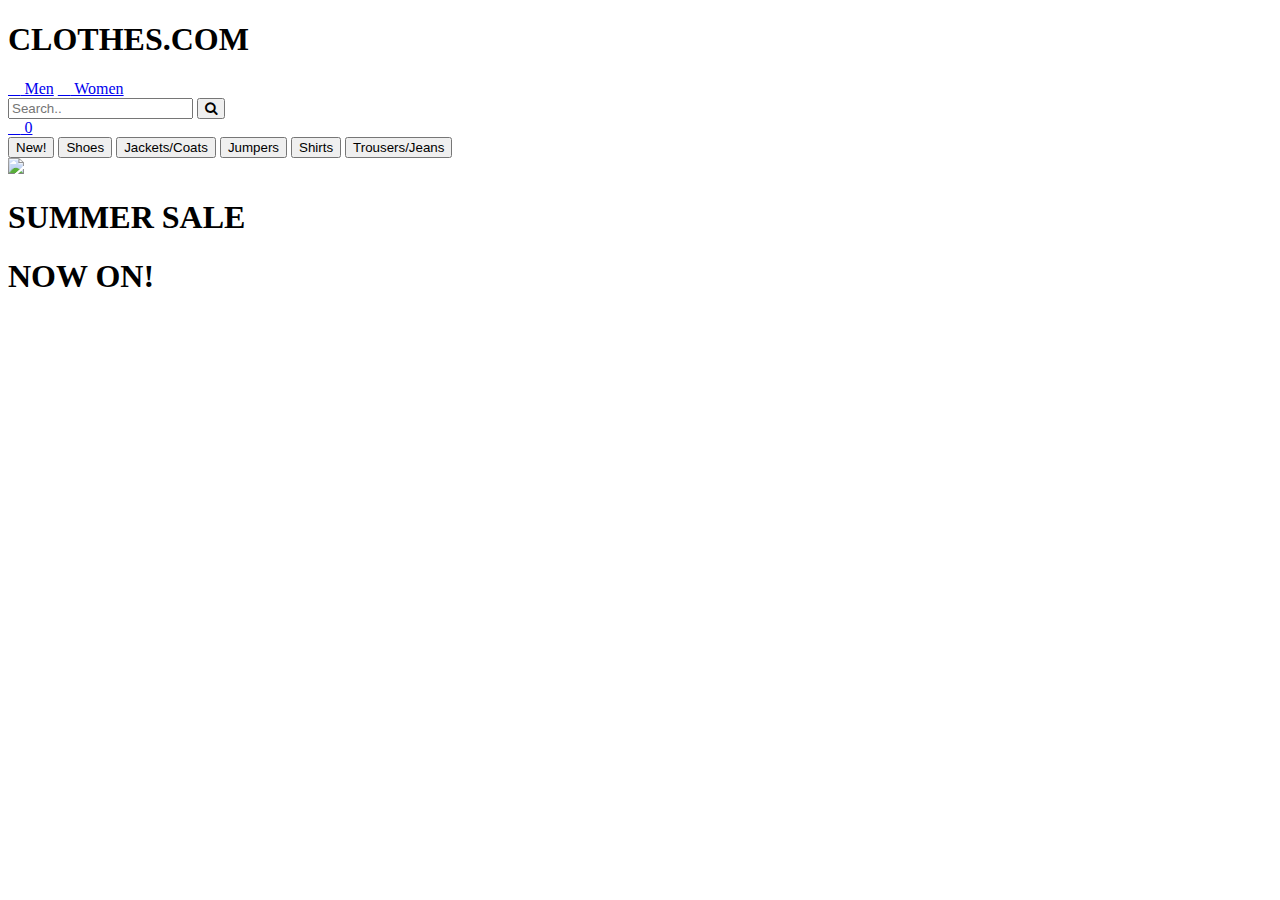
==== clothes/index.html @ ac62c9f1 "from work" ====
<!DOCTYPE html>
<html>
<head>
<meta charset="utf-8">
<meta name="viewport" content="width=device-width">
<title>clothes.com</title>
<link href="style.css" rel="stylesheet" type="text/css">
<link href="https://fonts.googleapis.com/css?family=Kanit&display=swap" rel="stylesheet">
<link href="https://fonts.googleapis.com/css?family=Archivo+Narrow&display=swap" rel="stylesheet">
<link rel="stylesheet" href="https://cdnjs.cloudflare.com/ajax/libs/font-awesome/4.7.0/css/font-awesome.min.css">
<link rel="stylesheet" href="https://use.fontawesome.com/releases/v5.8.2/css/all.css" integrity="sha384-oS3vJWv+0UjzBfQzYUhtDYW+Pj2yciDJxpsK1OYPAYjqT085Qq/1cq5FLXAZQ7Ay" crossorigin="anonymous">

</head>
<body>

    <!-- logo -->
<div class="toplogo">
    <h1>CLOTHES.COM</h1>
</div>

    <!-- navbar -->
<div class="navbar">
    <a class="active" href="#"><i class="fas fa-mars"></i> Men</a> 
    <a href="women.html"><i class="fas fa-venus"></i> Women</a> 
    <div class="search-container">
        <form action="/action_page.php">
            <input type="text" placeholder="Search.." name="search">
            <button type="submit"><i class="fa fa-search"></i></button>
        </form>
    </div>
    <div class="navbar-right">
        <a href="#"><i class="fas fa-cart-arrow-down"></i> 0</a>
        <a href="#"><i class="fas fa-user-tag"></i></a>
    </div>
</div>

    <!-- tabs for categories -->
    <!-- tab links -->
<div class="tab">
    <button class="tablinks" onclick="openCat(event,'New')" id="defaultOpen">New!</button>
    <button class="tablinks" onclick="openCat(event, 'Shoes')">Shoes</button>
    <button class="tablinks" onclick="openCat(event, 'Jackets')">Jackets/Coats</button>
    <button class="tablinks" onclick="openCat(event, 'Jumpers')">Jumpers</button>
    <button class="tablinks" onclick="openCat(event, 'Shirts')">Shirts</button>
    <button class="tablinks" onclick="openCat(event, 'Trousers')">Trousers/Jeans</button>
</div>

    <!--tab content -->
<div id="New" class="tabcontent">
    <img src="https://cdn.shopify.com/s/files/1/1846/3175/t/4/assets/home-banner.jpg?12">
    <div class="summer-sale">
        <h1>SUMMER SALE</h1>
    </div>
    <div class="now-on">
        <h1>NOW ON!</h1>
    </div>
</div>
    <!-- end new -->

<div id="Shoes" class="tabcontent">
    <img src="https://brand.assets.adidas.com/image/upload/f_auto,q_auto,fl_lossy/enGB/Images/SS19_3MC_HP_TeaserLarge2x1-Desktop-960x480_tcm143-344410.jpg">
</div>
    <!-- end shoes -->

<div id="Jackets" class="tabcontent">
    <img  src="https://cdn.shopify.com/s/files/1/0740/8743/files/40off_jackets_1_2000x.jpg?v=1558710028">
    <div class="column">
        <h1>Clothe.</h1>
    </div>
    <div class="column">
        <h1>Clothe.</h1>
    </div>
    <div class="column">
        <h1>Clothe.</h1>
    </div>
    <div class="column">
        <h1>Clothe.</h1>
    </div>
</div>
    <!-- end jackets -->

<div id="Jumpers" class="tabcontent">
    <img src="https://cdn.shopify.com/s/files/1/0051/0392/t/11/assets/frontpage_collection_14_banner.jpg?326">
</div> 
    <!-- end jumpers -->


<div id="Shirts" class="tabcontent">
    <img src="https://www.prettygreen.com/media/homepage/SHOT_12_063_web_banner.jpg">
</div>
    <!-- end shirts -->

<div id="Trousers" class="tabcontent">
    <img src="http://www.ailsymudiad.co.uk/includes/templates/sunshinechildrendaynursery/images/banner.jpg">
</div>
    <!-- end trousers -->
    <!-- end tab content -->

    <!-- tab script -->
<script>
function openCat(evt, catName) {
var i, tabcontent, tablinks;
    tabcontent = document.getElementsByClassName("tabcontent");
  for (i = 0; i < tabcontent.length; i++) {
    tabcontent[i].style.display = "none";
}
    tablinks = document.getElementsByClassName("tablinks");
  for (i = 0; i < tablinks.length; i++) {
    tablinks[i].className = tablinks[i].className.replace(" active", "");
}


    document.getElementById(catName).style.display = "block";
    evt.currentTarget.className += " active";
}

    document.getElementById("defaultOpen").click();
</script>
</body>
</html>
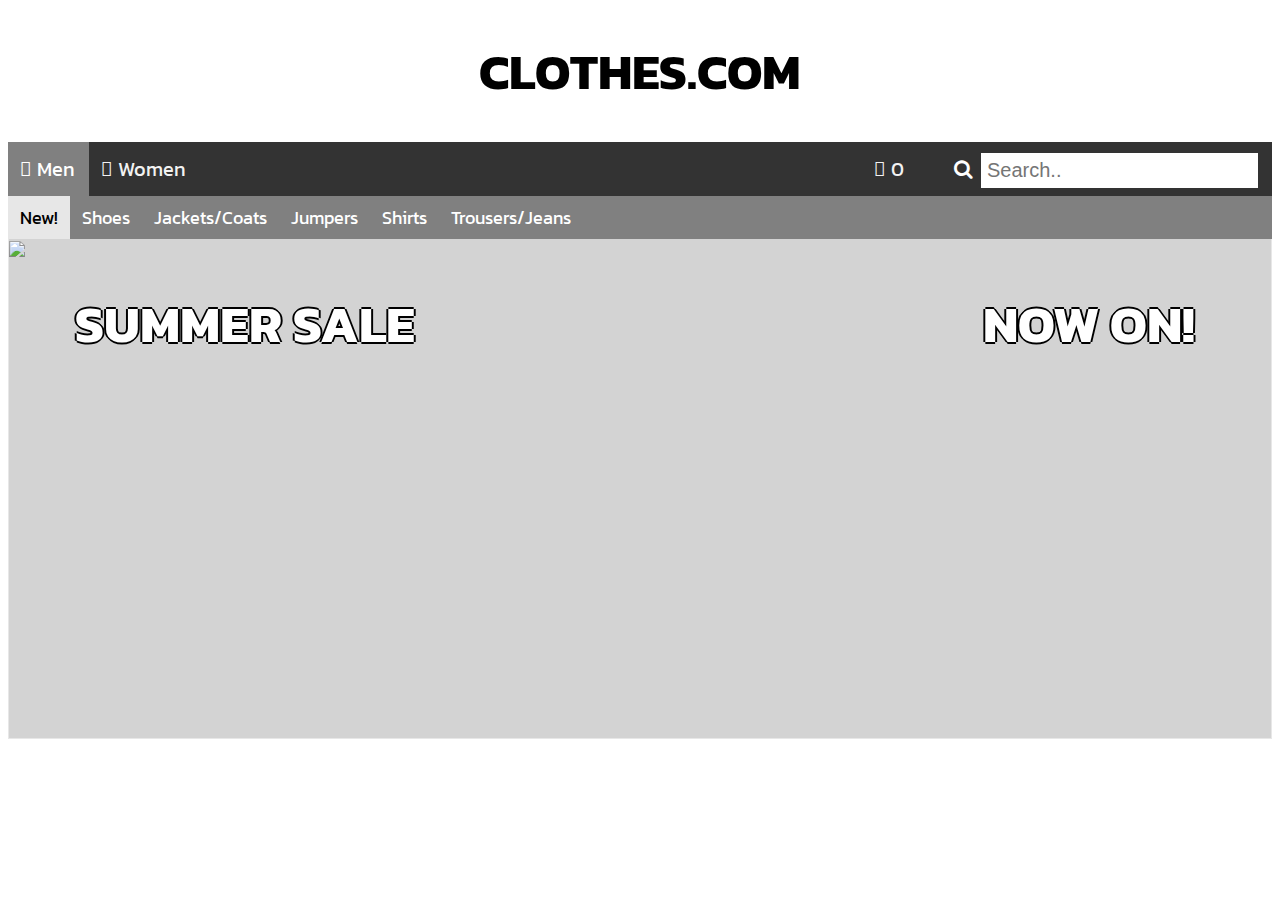
==== commit 8459f531: "from home" ====
--- a/clothes/index.html
+++ b/clothes/index.html
@@ -4,6 +4,7 @@
 <meta charset="utf-8">
 <meta name="viewport" content="width=device-width">
 <title>clothes.com</title>
+<link href="style.css" rel="stylesheet" type="text/css">
 <link href="style.css" rel="stylesheet" type="text/css">
 <link href="https://fonts.googleapis.com/css?family=Kanit&display=swap" rel="stylesheet">
 <link href="https://fonts.googleapis.com/css?family=Archivo+Narrow&display=swap" rel="stylesheet">
@@ -64,17 +65,49 @@
 
 <div id="Jackets" class="tabcontent">
     <img  src="https://cdn.shopify.com/s/files/1/0740/8743/files/40off_jackets_1_2000x.jpg?v=1558710028">
-    <div class="column">
-        <h1>Clothe.</h1>
-    </div>
-    <div class="column">
-        <h1>Clothe.</h1>
-    </div>
-    <div class="column">
-        <h1>Clothe.</h1>
-    </div>
-    <div class="column">
-        <h1>Clothe.</h1>
+    <div class="sort" style="width:200px">
+        <select>
+            <option value="0">Sort By:</option>
+            <option value="1">Price: High to Low</option>
+            <option value="2">Price: Low to High</option>
+            <option value="3">Newest</option>
+            <option value="4">Highest Rated</option>
+            <option value="5">A-Z</option>
+            <option value="6">Z-A</option>
+        </select>
+    </div>
+    <div class="column-container">
+        <div class="column">
+            <a href="#"><img src="https://s7g10.scene7.com/is/image/UrbanOutfittersEU/0417621554702_001_b?$xlarge$&hei=900&qlt=80&fit=constrain"></a>
+        </div>
+        <div class="column">
+            <a href="#"><img src="https://images.asos-media.com/products/asos-design-faux-suede-bomber-jacket-in-khaki/11961620-1-khaki?$XXL$&wid=513&fit=constrain"></a>
+        </div>
+        <div class="column">
+            <a href="#"><img src="https://images.asos-media.com/products/asos-design-oversized-denim-jacket-in-black/11960696-1-black?$n_320w$&wid=317&fit=constrain"></a>
+        </div>
+    </div>
+    <div class="column-container">
+        <div class="column">
+            <a href="#"><img src="https://images.asos-media.com/products/barbour-heritage-liddesdale-quilted-jacket-in-olive/7000789-1-olive?$n_320w$&wid=317&fit=constrain"></a>
+        </div>
+        <div class="column">
+            <a href="#"><img src="https://images.asos-media.com/products/polo-ralph-lauren-baracuda-player-logo-cotton-harrington-jacket-in-tan/11645683-1-luxurytan?$n_320w$&wid=317&fit=constrain"></a>
+        </div>
+        <div class="column">
+            <a href="#"><img src="https://images.asos-media.com/products/asos-edition-skinny-blazer-in-purple-floral-patchwork-velvet/11311955-1-purple?$n_320w$&wid=317&fit=constrain"></a>
+        </div>
+    </div>
+    <div class="column-container">
+        <div class="column">
+            <a href="#"><img src="https://s7g10.scene7.com/is/image/UrbanOutfittersEU/0417621554702_001_b?$xlarge$&hei=900&qlt=80&fit=constrain"></a>
+        </div>
+        <div class="column">
+            <a href="#"><img src="https://images.asos-media.com/products/asos-design-faux-suede-bomber-jacket-in-khaki/11961620-1-khaki?$XXL$&wid=513&fit=constrain"></a>
+        </div>
+        <div class="column">
+            <a href="#"><img src="https://images.asos-media.com/products/asos-design-oversized-denim-jacket-in-black/11960696-1-black?$n_320w$&wid=317&fit=constrain"></a>
+        </div>
     </div>
 </div>
     <!-- end jackets -->
@@ -116,5 +149,71 @@
 
     document.getElementById("defaultOpen").click();
 </script>
+
+    <!-- sort script -->
+<script>
+var x, i, j, selElmnt, a, b, c;
+
+x = document.getElementsByClassName("sort");
+for (i = 0; i < x.length; i++) {
+  selElmnt = x[i].getElementsByTagName("select")[0];
+  a = document.createElement("DIV");
+  a.setAttribute("class", "select-selected");
+  a.innerHTML = selElmnt.options[selElmnt.selectedIndex].innerHTML;
+  x[i].appendChild(a);  
+  b = document.createElement("DIV");
+  b.setAttribute("class", "select-items select-hide");
+  for (j = 1; j < selElmnt.length; j++) {
+    
+    c = document.createElement("DIV");
+    c.innerHTML = selElmnt.options[j].innerHTML;
+    c.addEventListener("click", function(e) {        
+        var y, i, k, s, h;
+        s = this.parentNode.parentNode.getElementsByTagName("select")[0];
+        h = this.parentNode.previousSibling;
+        for (i = 0; i < s.length; i++) {
+          if (s.options[i].innerHTML == this.innerHTML) {
+            s.selectedIndex = i;
+            h.innerHTML = this.innerHTML;
+            y = this.parentNode.getElementsByClassName("same-as-selected");
+            for (k = 0; k < y.length; k++) {
+              y[k].removeAttribute("class");
+            }
+            this.setAttribute("class", "same-as-selected");
+            break;
+          }
+        }
+        h.click();
+    });
+    b.appendChild(c);
+  }
+  x[i].appendChild(b);
+  a.addEventListener("click", function(e) {      
+      e.stopPropagation();
+      closeAllSelect(this);
+      this.nextSibling.classList.toggle("select-hide");
+      this.classList.toggle("select-arrow-active");
+    });
+}
+function closeAllSelect(elmnt) {  
+  var x, y, i, arrNo = [];
+  x = document.getElementsByClassName("select-items");
+  y = document.getElementsByClassName("select-selected");
+  for (i = 0; i < y.length; i++) {
+    if (elmnt == y[i]) {
+      arrNo.push(i)
+    } else {
+      y[i].classList.remove("select-arrow-active");
+    }
+  }
+  for (i = 0; i < x.length; i++) {
+    if (arrNo.indexOf(i)) {
+      x[i].classList.add("select-hide");
+    }
+  }
+}
+document.addEventListener("click", closeAllSelect);
+</script>
+    
 </body>
 </html>
--- a/clothes/style.css
+++ b/clothes/style.css
@@ -0,0 +1,182 @@
+body {
+    font-family: 'Kanit',sans-serif;
+    
+}
+* {
+    box-sizing: border-box;
+}
+    /* top logo */
+.toplogo {
+    text-align: center;
+    margin: none;
+    padding: none;
+    font-size: 25px;
+}
+
+    /* navbar */
+.navbar {
+    background-color: #333;
+    overflow: hidden;
+}
+.navbar a {
+    float: left;
+    color: #f2f2f2;
+    text-align: center;
+    padding: 12px 14px;
+    text-decoration: none;
+    font-size: 17px;
+    transition: .1s;
+    font-size: 20px;
+    font-family: 'Kanit';
+}
+.navbar a:hover {
+    background-color: #ddd;
+    color: black;
+}
+.navbar a.active {
+    background-color: grey;
+    color: white;
+}
+.navbar input[type=text] {
+    float: right;
+    padding: 6px;
+    border: none;
+    margin-top: 11px;
+    margin-right: 14px;
+    font-size: 20px;
+}
+.navbar .search-container button {
+    float: right;
+    padding: 4px 8px;
+    margin-top: 12px;
+    background: #333;
+    color: white;
+    font-size: 20px;
+    border: none;
+    cursor: pointer;
+}
+.navbar-right {
+    float: right;
+    display: inline;
+}
+
+    /* tab styles */
+.tab {
+    overflow: hidden;    
+    background-color: grey;
+    
+}
+.tab button {
+    background-color: inherit;
+    color: white;
+    float: left;
+    border: none;
+    outline: none;
+    cursor: pointer;
+    padding: 8px 12px;
+    transition: 0.3s;
+    font-size: 18px;
+    font-family: 'Kanit';
+}
+.tab button:hover {
+    background-color: #ddd;
+}
+.tab button.active {
+    color: black;
+    background-color: rgb(231, 231, 231);
+}
+.tabcontent {
+    min-height: 500px;
+    display: none;
+    overflow: auto;
+    padding: none;
+    border: 1px solid rgb(231, 231, 231);
+    border-top: none;
+    background-color: #D3D3D3;
+}
+.tabcontent img {
+    width: 100%;
+}
+
+    /* New */
+.summer-sale {
+    color: white;
+    position: absolute;
+    top: 250px;
+    left: 75px;
+    font-size: 26px;
+    text-shadow: -2px 0 black, 0 2px black, 2px 0 black, 0 -2px black;
+}
+.now-on {
+    color: white;
+    position: absolute;
+    top: 250px;
+    right: 85px;
+    font-size: 26px;
+    text-shadow: -2px 0 black, 0 2px black, 2px 0 black, 0 -2px black;
+}
+
+    /* jackets and coats */
+
+.sort {
+    position: relative;
+    margin-left: 983px;
+}
+.sort select {
+    display: none; /
+}
+.select-selected {
+    background-color: black;
+}
+.select-selected:after {
+    position: absolute;
+    content: "";
+    top: 14px;
+    right: 10px;
+    width: 0;
+    height: 0;
+    border: 6px solid transparent;
+    border-color: #fff transparent transparent transparent;
+}
+.select-selected.select-arrow-active:after {
+    border-color: transparent transparent #fff transparent;
+    top: 7px;
+}
+.select-items div,.select-selected {
+    color: #ffffff;
+    padding: 8px 16px;
+    border: 1px solid transparent;
+    border-color: transparent transparent rgba(0, 0, 0, 0.1) transparent;
+    cursor: pointer;
+    user-select: none;
+}
+.select-items {
+    position: absolute;
+    background-color: #333;
+    top: 100%;
+    left: 0;
+    right: 0;
+    z-index: 99;
+}
+.select-hide {
+    display: none;
+}
+.select-items div:hover, .same-as-selected {
+    background-color: rgba(0, 0, 0, 0.1);
+}
+.column-container {
+    display: flex;
+    justify-content: center;
+    flex-direction: row;   
+}
+.column {
+    background-color: white;
+    float: left;
+    margin: 10px;    
+    height: 450px;
+    width: 300px;
+}
+.column img {
+    min-height: 450px;
+}
+
--- a/clothes/style.css
+++ b/clothes/style.css
@@ -0,0 +1,182 @@
+body {
+    font-family: 'Kanit',sans-serif;
+    
+}
+* {
+    box-sizing: border-box;
+}
+    /* top logo */
+.toplogo {
+    text-align: center;
+    margin: none;
+    padding: none;
+    font-size: 25px;
+}
+
+    /* navbar */
+.navbar {
+    background-color: #333;
+    overflow: hidden;
+}
+.navbar a {
+    float: left;
+    color: #f2f2f2;
+    text-align: center;
+    padding: 12px 14px;
+    text-decoration: none;
+    font-size: 17px;
+    transition: .1s;
+    font-size: 20px;
+    font-family: 'Kanit';
+}
+.navbar a:hover {
+    background-color: #ddd;
+    color: black;
+}
+.navbar a.active {
+    background-color: grey;
+    color: white;
+}
+.navbar input[type=text] {
+    float: right;
+    padding: 6px;
+    border: none;
+    margin-top: 11px;
+    margin-right: 14px;
+    font-size: 20px;
+}
+.navbar .search-container button {
+    float: right;
+    padding: 4px 8px;
+    margin-top: 12px;
+    background: #333;
+    color: white;
+    font-size: 20px;
+    border: none;
+    cursor: pointer;
+}
+.navbar-right {
+    float: right;
+    display: inline;
+}
+
+    /* tab styles */
+.tab {
+    overflow: hidden;    
+    background-color: grey;
+    
+}
+.tab button {
+    background-color: inherit;
+    color: white;
+    float: left;
+    border: none;
+    outline: none;
+    cursor: pointer;
+    padding: 8px 12px;
+    transition: 0.3s;
+    font-size: 18px;
+    font-family: 'Kanit';
+}
+.tab button:hover {
+    background-color: #ddd;
+}
+.tab button.active {
+    color: black;
+    background-color: rgb(231, 231, 231);
+}
+.tabcontent {
+    min-height: 500px;
+    display: none;
+    overflow: auto;
+    padding: none;
+    border: 1px solid rgb(231, 231, 231);
+    border-top: none;
+    background-color: #D3D3D3;
+}
+.tabcontent img {
+    width: 100%;
+}
+
+    /* New */
+.summer-sale {
+    color: white;
+    position: absolute;
+    top: 250px;
+    left: 75px;
+    font-size: 26px;
+    text-shadow: -2px 0 black, 0 2px black, 2px 0 black, 0 -2px black;
+}
+.now-on {
+    color: white;
+    position: absolute;
+    top: 250px;
+    right: 85px;
+    font-size: 26px;
+    text-shadow: -2px 0 black, 0 2px black, 2px 0 black, 0 -2px black;
+}
+
+    /* jackets and coats */
+
+.sort {
+    position: relative;
+    margin-left: 983px;
+}
+.sort select {
+    display: none; /
+}
+.select-selected {
+    background-color: black;
+}
+.select-selected:after {
+    position: absolute;
+    content: "";
+    top: 14px;
+    right: 10px;
+    width: 0;
+    height: 0;
+    border: 6px solid transparent;
+    border-color: #fff transparent transparent transparent;
+}
+.select-selected.select-arrow-active:after {
+    border-color: transparent transparent #fff transparent;
+    top: 7px;
+}
+.select-items div,.select-selected {
+    color: #ffffff;
+    padding: 8px 16px;
+    border: 1px solid transparent;
+    border-color: transparent transparent rgba(0, 0, 0, 0.1) transparent;
+    cursor: pointer;
+    user-select: none;
+}
+.select-items {
+    position: absolute;
+    background-color: #333;
+    top: 100%;
+    left: 0;
+    right: 0;
+    z-index: 99;
+}
+.select-hide {
+    display: none;
+}
+.select-items div:hover, .same-as-selected {
+    background-color: rgba(0, 0, 0, 0.1);
+}
+.column-container {
+    display: flex;
+    justify-content: center;
+    flex-direction: row;   
+}
+.column {
+    background-color: white;
+    float: left;
+    margin: 10px;    
+    height: 450px;
+    width: 300px;
+}
+.column img {
+    min-height: 450px;
+}
+
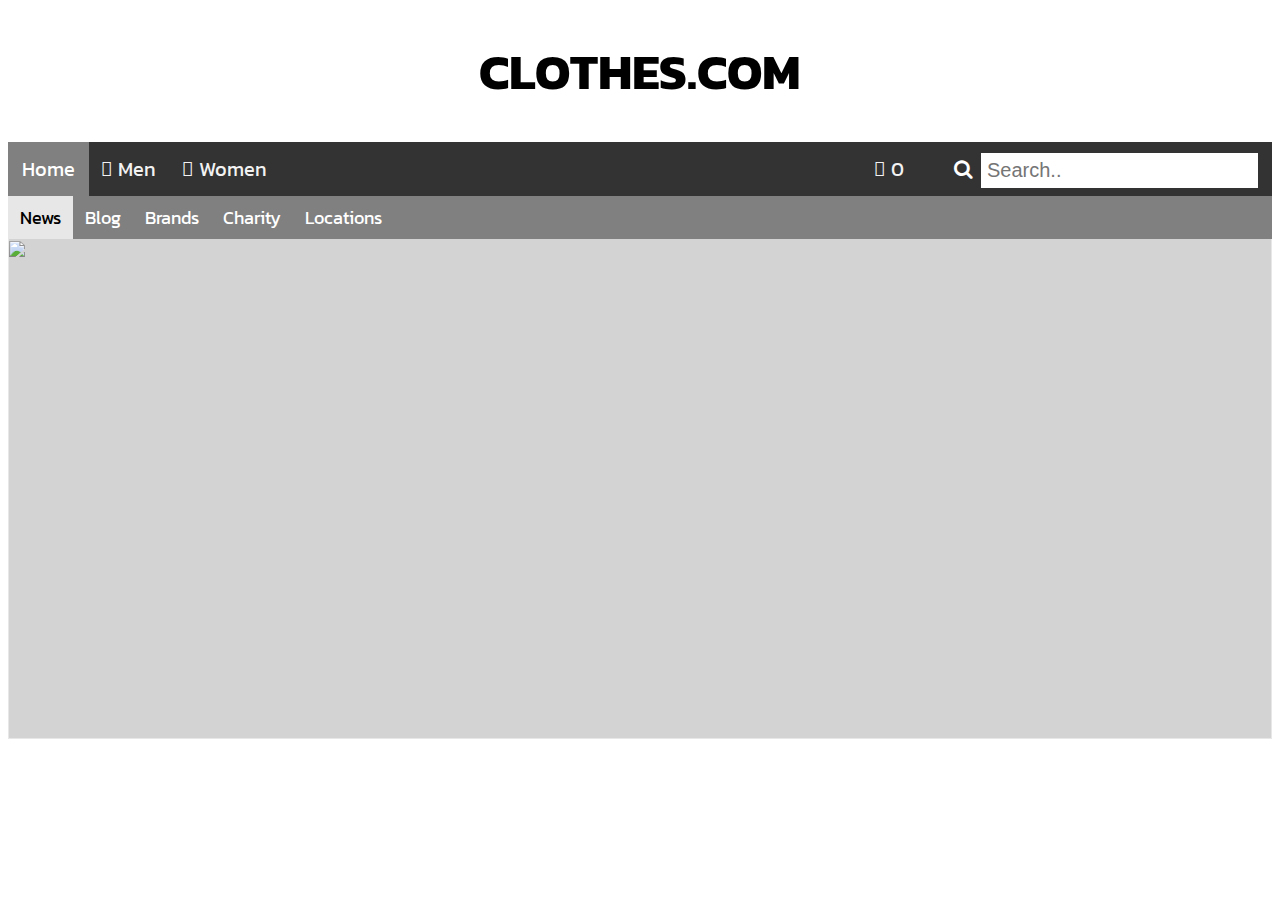
==== commit 4bbbfb8c: "from work" ====
--- a/clothes/index.html
+++ b/clothes/index.html
@@ -21,7 +21,8 @@
 
     <!-- navbar -->
 <div class="navbar">
-    <a class="active" href="#"><i class="fas fa-mars"></i> Men</a> 
+    <a class="active" href="#"><i class="fas fa-house-damage"></i> Home </a>
+    <a href="men.html"><i class="fas fa-mars"></i> Men</a> 
     <a href="women.html"><i class="fas fa-venus"></i> Women</a> 
     <div class="search-container">
         <form action="/action_page.php">
@@ -35,99 +36,19 @@
     </div>
 </div>
 
-    <!-- tabs for categories -->
-    <!-- tab links -->
+    <!-- tabs -->
 <div class="tab">
-    <button class="tablinks" onclick="openCat(event,'New')" id="defaultOpen">New!</button>
-    <button class="tablinks" onclick="openCat(event, 'Shoes')">Shoes</button>
-    <button class="tablinks" onclick="openCat(event, 'Jackets')">Jackets/Coats</button>
-    <button class="tablinks" onclick="openCat(event, 'Jumpers')">Jumpers</button>
-    <button class="tablinks" onclick="openCat(event, 'Shirts')">Shirts</button>
-    <button class="tablinks" onclick="openCat(event, 'Trousers')">Trousers/Jeans</button>
+    <button class="tablinks" onclick="openCat(event,'News')" id="defaultOpen">News</button>
+    <button class="tablinks" onclick="openCat(event, 'Blog')">Blog</button>
+    <button class="tablinks" onclick="openCat(event, 'Brands')">Brands</button>
+    <button class="tablinks" onclick="openCat(event, 'Charity')">Charity</button>
+    <button class="tablinks" onclick="openCat(event, 'Locations')">Locations</button>
 </div>
-
-    <!--tab content -->
-<div id="New" class="tabcontent">
-    <img src="https://cdn.shopify.com/s/files/1/1846/3175/t/4/assets/home-banner.jpg?12">
-    <div class="summer-sale">
-        <h1>SUMMER SALE</h1>
-    </div>
-    <div class="now-on">
-        <h1>NOW ON!</h1>
-    </div>
+    
+    <!-- tab content -->
+<div id="News" class="tabcontent">
+    <img src="https://syedvintage.co.uk/wp-content/uploads/2018/05/banners.png">
 </div>
-    <!-- end new -->
-
-<div id="Shoes" class="tabcontent">
-    <img src="https://brand.assets.adidas.com/image/upload/f_auto,q_auto,fl_lossy/enGB/Images/SS19_3MC_HP_TeaserLarge2x1-Desktop-960x480_tcm143-344410.jpg">
-</div>
-    <!-- end shoes -->
-
-<div id="Jackets" class="tabcontent">
-    <img  src="https://cdn.shopify.com/s/files/1/0740/8743/files/40off_jackets_1_2000x.jpg?v=1558710028">
-    <div class="sort" style="width:200px">
-        <select>
-            <option value="0">Sort By:</option>
-            <option value="1">Price: High to Low</option>
-            <option value="2">Price: Low to High</option>
-            <option value="3">Newest</option>
-            <option value="4">Highest Rated</option>
-            <option value="5">A-Z</option>
-            <option value="6">Z-A</option>
-        </select>
-    </div>
-    <div class="column-container">
-        <div class="column">
-            <a href="#"><img src="https://s7g10.scene7.com/is/image/UrbanOutfittersEU/0417621554702_001_b?$xlarge$&hei=900&qlt=80&fit=constrain"></a>
-        </div>
-        <div class="column">
-            <a href="#"><img src="https://images.asos-media.com/products/asos-design-faux-suede-bomber-jacket-in-khaki/11961620-1-khaki?$XXL$&wid=513&fit=constrain"></a>
-        </div>
-        <div class="column">
-            <a href="#"><img src="https://images.asos-media.com/products/asos-design-oversized-denim-jacket-in-black/11960696-1-black?$n_320w$&wid=317&fit=constrain"></a>
-        </div>
-    </div>
-    <div class="column-container">
-        <div class="column">
-            <a href="#"><img src="https://images.asos-media.com/products/barbour-heritage-liddesdale-quilted-jacket-in-olive/7000789-1-olive?$n_320w$&wid=317&fit=constrain"></a>
-        </div>
-        <div class="column">
-            <a href="#"><img src="https://images.asos-media.com/products/polo-ralph-lauren-baracuda-player-logo-cotton-harrington-jacket-in-tan/11645683-1-luxurytan?$n_320w$&wid=317&fit=constrain"></a>
-        </div>
-        <div class="column">
-            <a href="#"><img src="https://images.asos-media.com/products/asos-edition-skinny-blazer-in-purple-floral-patchwork-velvet/11311955-1-purple?$n_320w$&wid=317&fit=constrain"></a>
-        </div>
-    </div>
-    <div class="column-container">
-        <div class="column">
-            <a href="#"><img src="https://s7g10.scene7.com/is/image/UrbanOutfittersEU/0417621554702_001_b?$xlarge$&hei=900&qlt=80&fit=constrain"></a>
-        </div>
-        <div class="column">
-            <a href="#"><img src="https://images.asos-media.com/products/asos-design-faux-suede-bomber-jacket-in-khaki/11961620-1-khaki?$XXL$&wid=513&fit=constrain"></a>
-        </div>
-        <div class="column">
-            <a href="#"><img src="https://images.asos-media.com/products/asos-design-oversized-denim-jacket-in-black/11960696-1-black?$n_320w$&wid=317&fit=constrain"></a>
-        </div>
-    </div>
-</div>
-    <!-- end jackets -->
-
-<div id="Jumpers" class="tabcontent">
-    <img src="https://cdn.shopify.com/s/files/1/0051/0392/t/11/assets/frontpage_collection_14_banner.jpg?326">
-</div> 
-    <!-- end jumpers -->
-
-
-<div id="Shirts" class="tabcontent">
-    <img src="https://www.prettygreen.com/media/homepage/SHOT_12_063_web_banner.jpg">
-</div>
-    <!-- end shirts -->
-
-<div id="Trousers" class="tabcontent">
-    <img src="http://www.ailsymudiad.co.uk/includes/templates/sunshinechildrendaynursery/images/banner.jpg">
-</div>
-    <!-- end trousers -->
-    <!-- end tab content -->
 
     <!-- tab script -->
 <script>
@@ -149,71 +70,3 @@
 
     document.getElementById("defaultOpen").click();
 </script>
-
-    <!-- sort script -->
-<script>
-var x, i, j, selElmnt, a, b, c;
-
-x = document.getElementsByClassName("sort");
-for (i = 0; i < x.length; i++) {
-  selElmnt = x[i].getElementsByTagName("select")[0];
-  a = document.createElement("DIV");
-  a.setAttribute("class", "select-selected");
-  a.innerHTML = selElmnt.options[selElmnt.selectedIndex].innerHTML;
-  x[i].appendChild(a);  
-  b = document.createElement("DIV");
-  b.setAttribute("class", "select-items select-hide");
-  for (j = 1; j < selElmnt.length; j++) {
-    
-    c = document.createElement("DIV");
-    c.innerHTML = selElmnt.options[j].innerHTML;
-    c.addEventListener("click", function(e) {        
-        var y, i, k, s, h;
-        s = this.parentNode.parentNode.getElementsByTagName("select")[0];
-        h = this.parentNode.previousSibling;
-        for (i = 0; i < s.length; i++) {
-          if (s.options[i].innerHTML == this.innerHTML) {
-            s.selectedIndex = i;
-            h.innerHTML = this.innerHTML;
-            y = this.parentNode.getElementsByClassName("same-as-selected");
-            for (k = 0; k < y.length; k++) {
-              y[k].removeAttribute("class");
-            }
-            this.setAttribute("class", "same-as-selected");
-            break;
-          }
-        }
-        h.click();
-    });
-    b.appendChild(c);
-  }
-  x[i].appendChild(b);
-  a.addEventListener("click", function(e) {      
-      e.stopPropagation();
-      closeAllSelect(this);
-      this.nextSibling.classList.toggle("select-hide");
-      this.classList.toggle("select-arrow-active");
-    });
-}
-function closeAllSelect(elmnt) {  
-  var x, y, i, arrNo = [];
-  x = document.getElementsByClassName("select-items");
-  y = document.getElementsByClassName("select-selected");
-  for (i = 0; i < y.length; i++) {
-    if (elmnt == y[i]) {
-      arrNo.push(i)
-    } else {
-      y[i].classList.remove("select-arrow-active");
-    }
-  }
-  for (i = 0; i < x.length; i++) {
-    if (arrNo.indexOf(i)) {
-      x[i].classList.add("select-hide");
-    }
-  }
-}
-document.addEventListener("click", closeAllSelect);
-</script>
-    
-</body>
-</html>
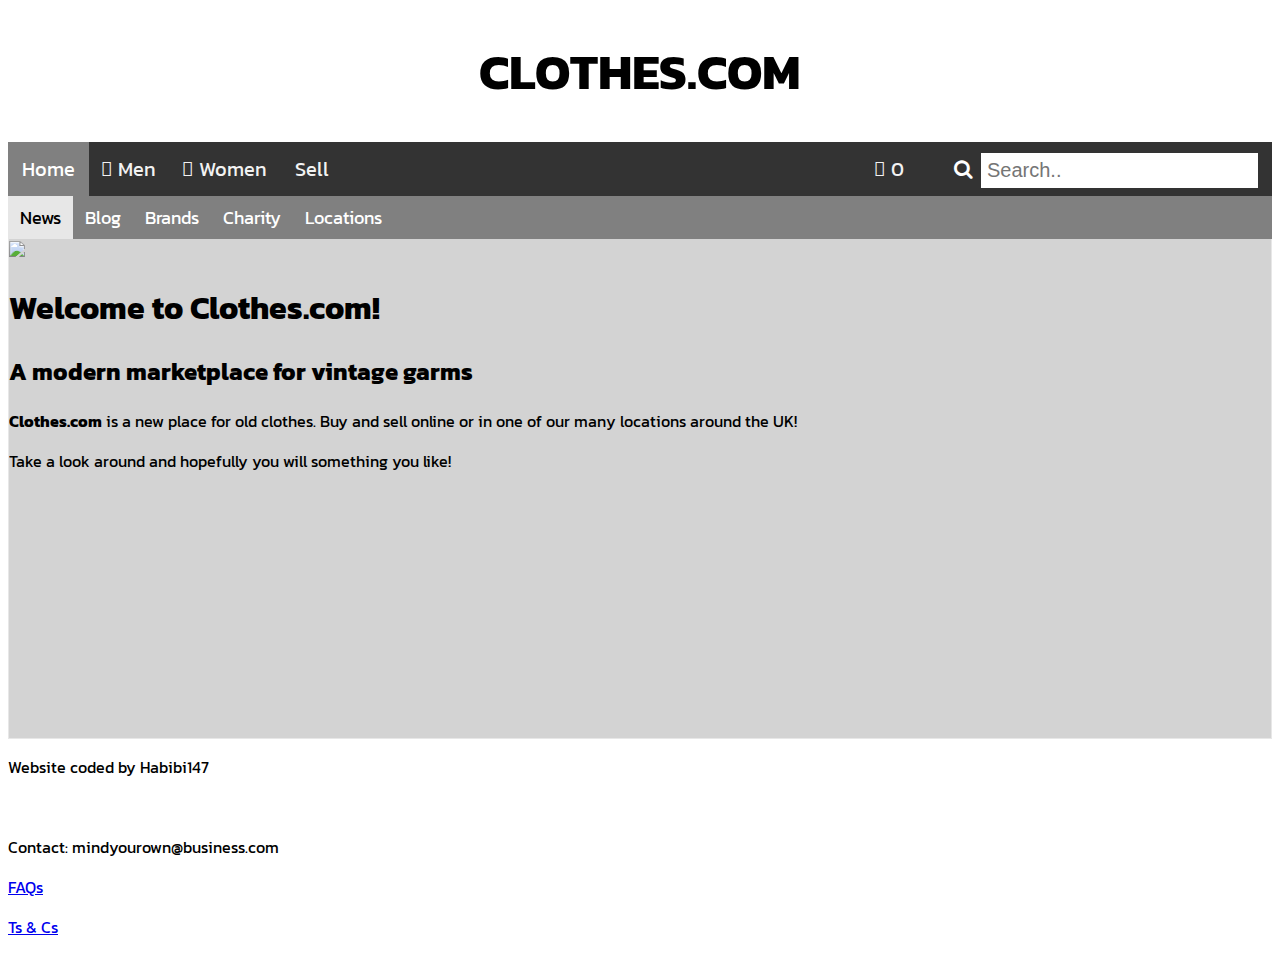
==== commit 7b6ca625: "from work" ====
--- a/clothes/index.html
+++ b/clothes/index.html
@@ -24,6 +24,7 @@
     <a class="active" href="#"><i class="fas fa-house-damage"></i> Home </a>
     <a href="men.html"><i class="fas fa-mars"></i> Men</a> 
     <a href="women.html"><i class="fas fa-venus"></i> Women</a> 
+    <a href="sell.html"><i class="fas fa-dollar-sign"></i><i class="fas fa-dollar-sign"></i> Sell</a>
     <div class="search-container">
         <form action="/action_page.php">
             <input type="text" placeholder="Search.." name="search">
@@ -43,11 +44,36 @@
     <button class="tablinks" onclick="openCat(event, 'Brands')">Brands</button>
     <button class="tablinks" onclick="openCat(event, 'Charity')">Charity</button>
     <button class="tablinks" onclick="openCat(event, 'Locations')">Locations</button>
+    
 </div>
     
     <!-- tab content -->
 <div id="News" class="tabcontent">
-    <img src="https://syedvintage.co.uk/wp-content/uploads/2018/05/banners.png">
+    <div class="news-banner">
+        <img src="https://syedvintage.co.uk/wp-content/uploads/2018/05/banners.png" style="width:100%;">
+        <div class="news-banner-txt">
+            <h1>Welcome to Clothes.com!</h1>
+            <h2>A modern marketplace for vintage garms</h2>
+            <p><strong>Clothes.com</strong> is a new place for old clothes. Buy and sell online or in one of our many locations around the UK!</p>
+            <p>Take a look around and hopefully you will something you like!</p>
+        </div>
+    </div>
+</div>
+
+    
+    
+
+
+    <!-- footer -->
+<div class="footer">
+    <div class="footer-left">
+        <p>Website coded by Habibi147</p><br>
+        <p>Contact: mindyourown@business.com</p>
+    </div>
+    <div class="footer-right">
+        <a href="#"><p>FAQs</p></a>
+        <a href="#"><p>Ts & Cs</p></a>
+    </div>
 </div>
 
     <!-- tab script -->
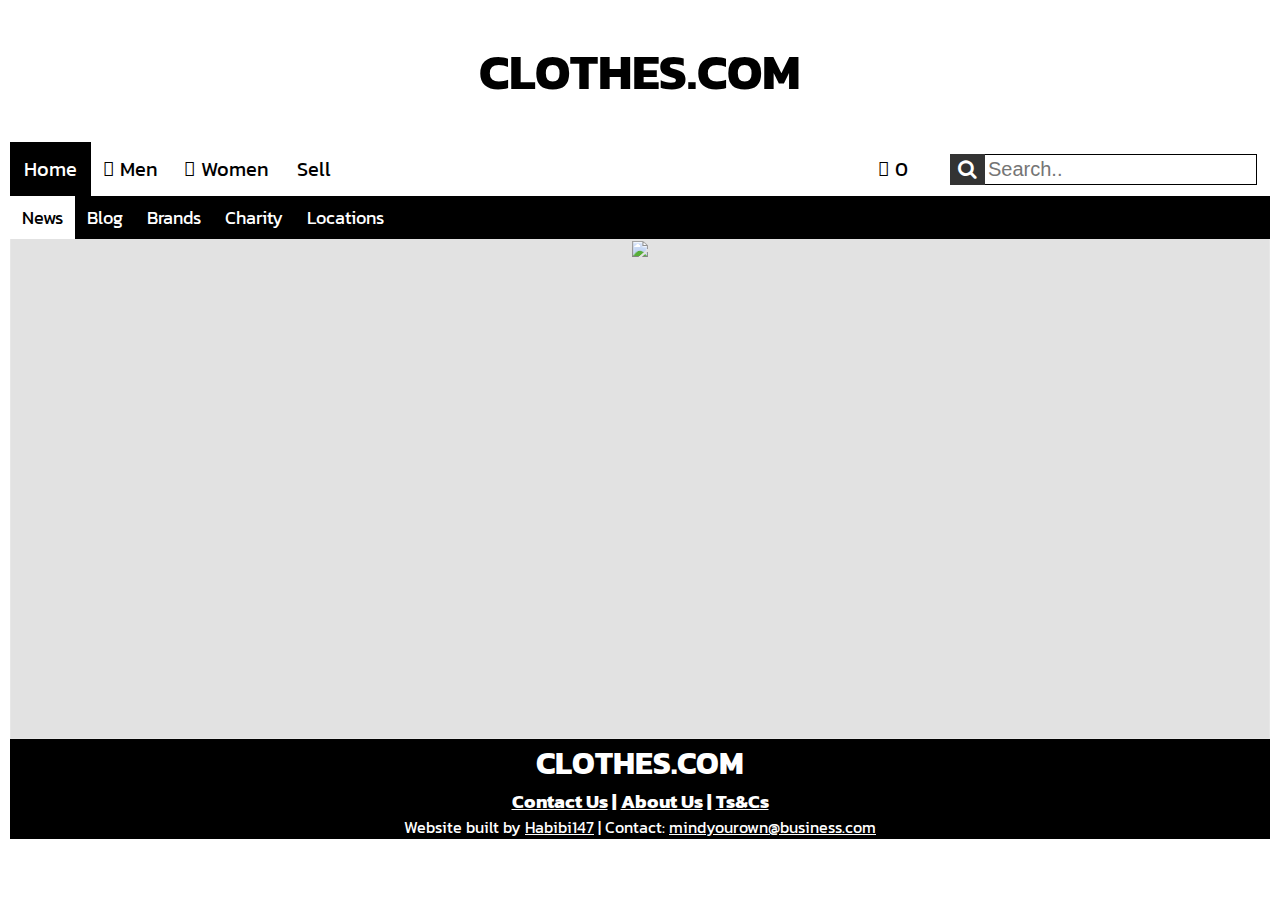
==== commit b0bdbd9e: "from home" ====
--- a/clothes/index.html
+++ b/clothes/index.html
@@ -48,6 +48,7 @@
 </div>
     
     <!-- tab content -->
+    <!-- News -->
 <div id="News" class="tabcontent">
     <div class="news-banner">
         <img src="https://syedvintage.co.uk/wp-content/uploads/2018/05/banners.png" style="width:100%;">
@@ -59,22 +60,33 @@
         </div>
     </div>
 </div>
-
-    
-    
-
-
-    <!-- footer -->
-<div class="footer">
-    <div class="footer-left">
-        <p>Website coded by Habibi147</p><br>
-        <p>Contact: mindyourown@business.com</p>
-    </div>
-    <div class="footer-right">
-        <a href="#"><p>FAQs</p></a>
-        <a href="#"><p>Ts & Cs</p></a>
+    <!-- location -->
+<div id="Locations" class="tabcontent">
+    <div class="tab">
+        <button class="tablinks" onclick="openLoc(event,'Richmond')" id="defaultOpen">Richmond</button>
+        <button class="tablinks" onclick="openLoc(event,'Red')">Red</button>
+        <button class="tablinks" onclick="openLoc(event,'Blue')">Blue</button>
+        <button class="tablinks" onclick="openLoc(event,'Green')">Green</button>
+        <button class="tablinks" onclick="openLoc(event,'Yellow')">Yellow</button>    
     </div>
 </div>
+        <!-- locations tabs -->
+    <div id="Richmond" class="tabcontent">
+        <h1>Richmond is nice.</h1>
+    </div>
+    <div id="Blue" class="tabcontent">
+        <h1>Blue</h1>
+    </div>
+    
+    <!-- footer -->
+
+<div class="footer">
+    <h1>CLOTHES.COM</h1>
+    <h3><a href="#">Contact Us</a> | <a href="#">About Us</a> | <a href="#">Ts&amp;Cs</a></h3>
+    <p>Website built by <a href="https://www.en.wikipedia.org/wiki/god">Habibi147</a> | Contact: <a href="#">mindyourown@business.com</a></p>
+</div>
+    
+        
 
     <!-- tab script -->
 <script>
@@ -96,3 +108,24 @@
 
     document.getElementById("defaultOpen").click();
 </script>
+    
+    <!-- location script -->
+<script>
+function openLoc(evt, locName) {
+var i, tabcontent, tablinks;
+    tabcontent = document.getElementsByClassName("tabcontent");
+  for (i = 0; i < tabcontent.length; i++) {
+    tabcontent[i].style.display = "none";
+}
+    tablinks = document.getElementsByClassName("tablinks");
+  for (i = 0; i < tablinks.length; i++) {
+    tablinks[i].className = tablinks[i].className.replace(" active", "");
+}
+
+
+    document.getElementById(locName).style.display = "block";
+    evt.currentTarget.className += " active";
+}
+
+    document.getElementById("defaultOpen").click();
+</script>
--- a/clothes/style.css
+++ b/clothes/style.css
@@ -1,5 +1,6 @@
 body {
     font-family: 'Kanit',sans-serif;
+    margin: 10px;
     
 }
 * {
@@ -15,35 +16,36 @@
 
     /* navbar */
 .navbar {
-    background-color: #333;
+    background-color: white;
     overflow: hidden;
 }
 .navbar a {
     float: left;
-    color: #f2f2f2;
+    color: black;
     text-align: center;
     padding: 12px 14px;
     text-decoration: none;
     font-size: 17px;
-    transition: .1s;
     font-size: 20px;
     font-family: 'Kanit';
 }
 .navbar a:hover {
     background-color: #ddd;
     color: black;
+    transition: .1s;
 }
 .navbar a.active {
-    background-color: grey;
+    background-color: black;
     color: white;
 }
 .navbar input[type=text] {
     float: right;
-    padding: 6px;
+    padding: 3px;
     border: none;
-    margin-top: 11px;
+    margin-top: 13px;
     margin-right: 14px;
     font-size: 20px;
+    outline: 1px solid black;
 }
 .navbar .search-container button {
     float: right;
@@ -63,7 +65,7 @@
     /* tab styles */
 .tab {
     overflow: hidden;    
-    background-color: grey;
+    background-color: black;
     
 }
 .tab button {
@@ -79,11 +81,11 @@
     font-family: 'Kanit';
 }
 .tab button:hover {
-    background-color: #ddd;
+    background-color: rgb(238, 238, 238);
 }
 .tab button.active {
     color: black;
-    background-color: rgb(231, 231, 231);
+    background-color: rgb(255, 255, 255);
 }
 .tabcontent {
     min-height: 500px;
@@ -92,35 +94,64 @@
     padding: none;
     border: 1px solid rgb(231, 231, 231);
     border-top: none;
-    background-color: #D3D3D3;
+    background-color: rgb(226, 226, 226);
 }
 .tabcontent img {
+    position: relative;
     width: 100%;
 }
 
-    /* New */
-.summer-sale {
-    color: white;
-    position: absolute;
-    top: 250px;
-    left: 75px;
-    font-size: 26px;
-    text-shadow: -2px 0 black, 0 2px black, 2px 0 black, 0 -2px black;
-}
-.now-on {
-    color: white;
-    position: absolute;
-    top: 250px;
-    right: 85px;
-    font-size: 26px;
-    text-shadow: -2px 0 black, 0 2px black, 2px 0 black, 0 -2px black;
-}
-
-    /* jackets and coats */
-
+    /* pagination */
+.pagination-center {
+    text-align: center;
+}
+.pagination {
+    display: inline-block;
+    text-align: center;
+}
+.pagination a {
+    color: black;
+    float: left;
+    padding: 8px 16px;
+    text-decoration: none;
+}
+
+.pagination a.active {
+    background-color: grey;
+    color: white;
+    border-radius: 5px;
+}
+
+.pagination a:hover:not(.active) {
+    background-color: white;
+    border-radius: 5px;
+}
+
+.column-container {
+    position: relative;
+    display: flex;
+    justify-content: center;
+    flex-direction: row;
+
+}
+.column {
+    background-color: white;
+    float: left;
+    margin: 10px;    
+    height: 450px;
+    width: 300px;
+    outline: none;
+}
+.column img {
+    min-height: 450px;
+    outline: 2px solid black;
+}
+
+
+    /* sort by */
 .sort {
     position: relative;
-    margin-left: 983px;
+    margin-left: 25%;
 }
 .sort select {
     display: none; /
@@ -164,19 +195,68 @@
 .select-items div:hover, .same-as-selected {
     background-color: rgba(0, 0, 0, 0.1);
 }
-.column-container {
-    display: flex;
-    justify-content: center;
-    flex-direction: row;   
-}
-.column {
-    background-color: white;
-    float: left;
-    margin: 10px;    
-    height: 450px;
-    width: 300px;
-}
-.column img {
-    min-height: 450px;
-}
-
+    /* END sort by */
+
+    /* footer */
+
+.footer {  
+    
+    width: 100%;
+}
+.footer h1, h3, p {
+    text-align: center;
+    background-color: black;
+    color: white;
+    margin: 0px;
+    padding: 0px;
+    border: 0px;
+    
+}
+.footer a {
+    color: white;
+    margin: 0px;
+    padding: 0px;
+    border: 0px;
+}
+
+
+
+
+    /* index */
+.news-banner {
+    position: relative;
+    text-align: center;
+    color: white;
+    overflow: auto;
+}
+.news-banner-txt {
+    position: absolute;
+    top: 165px;
+    left: 50%;
+    transform: translate(-50%, -50%);
+}
+.news-banner p {
+    font-size: 20px;
+}
+    /* END index */
+
+    /* men */
+
+        /* New */
+    .summer-sale {
+        color: white;
+        position: absolute;
+        top: 250px;
+        left: 75px;
+        font-size: 26px;
+        text-shadow: -2px 0 black, 0 2px black, 2px 0 black, 0 -2px black;
+    }
+    .now-on {
+        color: white;
+        position: absolute;
+        top: 250px;
+        right: 85px;
+        font-size: 26px;
+        text-shadow: -2px 0 black, 0 2px black, 2px 0 black, 0 -2px black;
+    }    
+    /* END men */
--- a/clothes/style.css
+++ b/clothes/style.css
@@ -1,5 +1,6 @@
 body {
     font-family: 'Kanit',sans-serif;
+    margin: 10px;
     
 }
 * {
@@ -15,35 +16,36 @@
 
     /* navbar */
 .navbar {
-    background-color: #333;
+    background-color: white;
     overflow: hidden;
 }
 .navbar a {
     float: left;
-    color: #f2f2f2;
+    color: black;
     text-align: center;
     padding: 12px 14px;
     text-decoration: none;
     font-size: 17px;
-    transition: .1s;
     font-size: 20px;
     font-family: 'Kanit';
 }
 .navbar a:hover {
     background-color: #ddd;
     color: black;
+    transition: .1s;
 }
 .navbar a.active {
-    background-color: grey;
+    background-color: black;
     color: white;
 }
 .navbar input[type=text] {
     float: right;
-    padding: 6px;
+    padding: 3px;
     border: none;
-    margin-top: 11px;
+    margin-top: 13px;
     margin-right: 14px;
     font-size: 20px;
+    outline: 1px solid black;
 }
 .navbar .search-container button {
     float: right;
@@ -63,7 +65,7 @@
     /* tab styles */
 .tab {
     overflow: hidden;    
-    background-color: grey;
+    background-color: black;
     
 }
 .tab button {
@@ -79,11 +81,11 @@
     font-family: 'Kanit';
 }
 .tab button:hover {
-    background-color: #ddd;
+    background-color: rgb(238, 238, 238);
 }
 .tab button.active {
     color: black;
-    background-color: rgb(231, 231, 231);
+    background-color: rgb(255, 255, 255);
 }
 .tabcontent {
     min-height: 500px;
@@ -92,35 +94,64 @@
     padding: none;
     border: 1px solid rgb(231, 231, 231);
     border-top: none;
-    background-color: #D3D3D3;
+    background-color: rgb(226, 226, 226);
 }
 .tabcontent img {
+    position: relative;
     width: 100%;
 }
 
-    /* New */
-.summer-sale {
-    color: white;
-    position: absolute;
-    top: 250px;
-    left: 75px;
-    font-size: 26px;
-    text-shadow: -2px 0 black, 0 2px black, 2px 0 black, 0 -2px black;
-}
-.now-on {
-    color: white;
-    position: absolute;
-    top: 250px;
-    right: 85px;
-    font-size: 26px;
-    text-shadow: -2px 0 black, 0 2px black, 2px 0 black, 0 -2px black;
-}
-
-    /* jackets and coats */
-
+    /* pagination */
+.pagination-center {
+    text-align: center;
+}
+.pagination {
+    display: inline-block;
+    text-align: center;
+}
+.pagination a {
+    color: black;
+    float: left;
+    padding: 8px 16px;
+    text-decoration: none;
+}
+
+.pagination a.active {
+    background-color: grey;
+    color: white;
+    border-radius: 5px;
+}
+
+.pagination a:hover:not(.active) {
+    background-color: white;
+    border-radius: 5px;
+}
+
+.column-container {
+    position: relative;
+    display: flex;
+    justify-content: center;
+    flex-direction: row;
+
+}
+.column {
+    background-color: white;
+    float: left;
+    margin: 10px;    
+    height: 450px;
+    width: 300px;
+    outline: none;
+}
+.column img {
+    min-height: 450px;
+    outline: 2px solid black;
+}
+
+
+    /* sort by */
 .sort {
     position: relative;
-    margin-left: 983px;
+    margin-left: 25%;
 }
 .sort select {
     display: none; /
@@ -164,19 +195,68 @@
 .select-items div:hover, .same-as-selected {
     background-color: rgba(0, 0, 0, 0.1);
 }
-.column-container {
-    display: flex;
-    justify-content: center;
-    flex-direction: row;   
-}
-.column {
-    background-color: white;
-    float: left;
-    margin: 10px;    
-    height: 450px;
-    width: 300px;
-}
-.column img {
-    min-height: 450px;
-}
-
+    /* END sort by */
+
+    /* footer */
+
+.footer {  
+    
+    width: 100%;
+}
+.footer h1, h3, p {
+    text-align: center;
+    background-color: black;
+    color: white;
+    margin: 0px;
+    padding: 0px;
+    border: 0px;
+    
+}
+.footer a {
+    color: white;
+    margin: 0px;
+    padding: 0px;
+    border: 0px;
+}
+
+
+
+
+    /* index */
+.news-banner {
+    position: relative;
+    text-align: center;
+    color: white;
+    overflow: auto;
+}
+.news-banner-txt {
+    position: absolute;
+    top: 165px;
+    left: 50%;
+    transform: translate(-50%, -50%);
+}
+.news-banner p {
+    font-size: 20px;
+}
+    /* END index */
+
+    /* men */
+
+        /* New */
+    .summer-sale {
+        color: white;
+        position: absolute;
+        top: 250px;
+        left: 75px;
+        font-size: 26px;
+        text-shadow: -2px 0 black, 0 2px black, 2px 0 black, 0 -2px black;
+    }
+    .now-on {
+        color: white;
+        position: absolute;
+        top: 250px;
+        right: 85px;
+        font-size: 26px;
+        text-shadow: -2px 0 black, 0 2px black, 2px 0 black, 0 -2px black;
+    }    
+    /* END men */
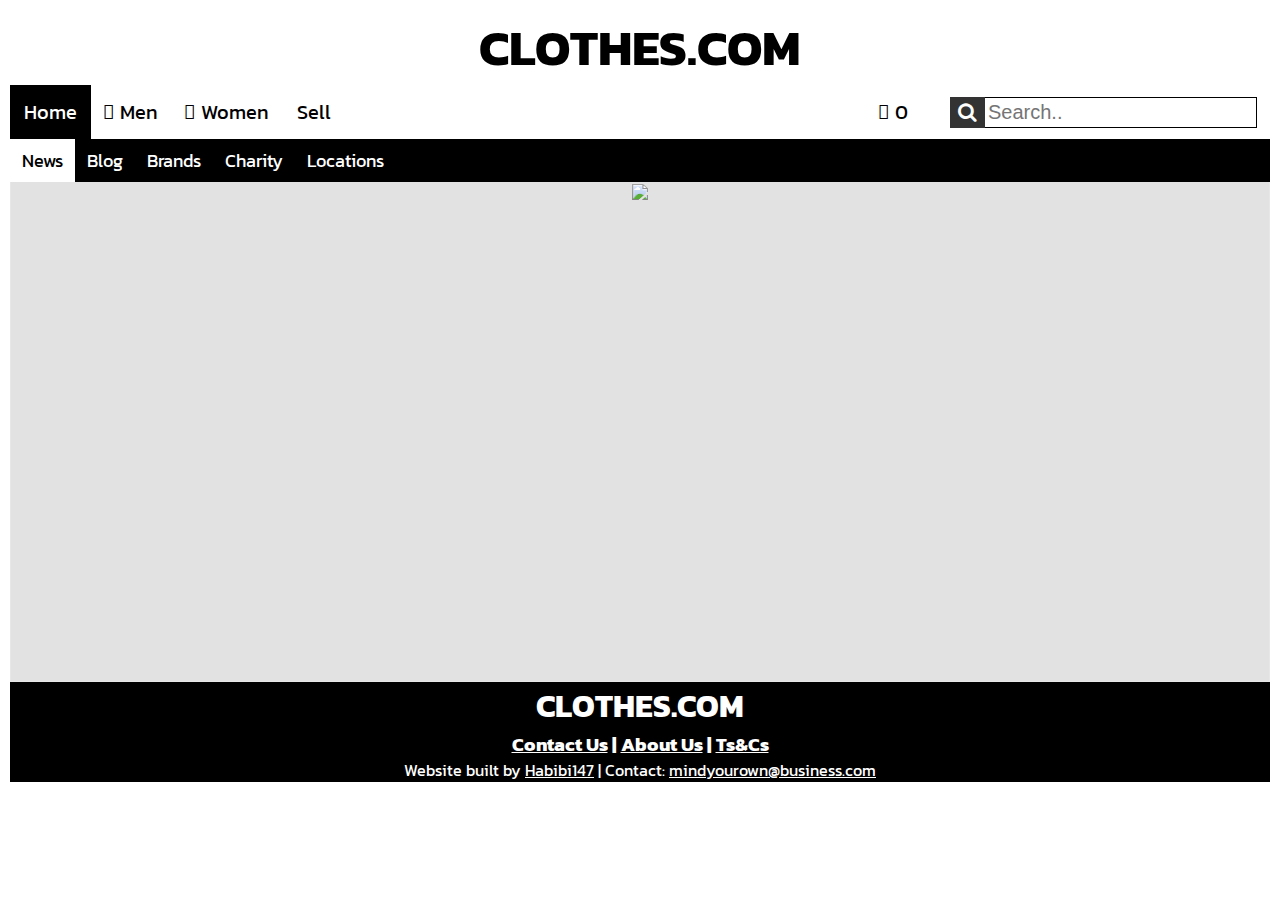
==== commit ac76fe56: "from work" ====
--- a/clothes/index.html
+++ b/clothes/index.html
@@ -53,7 +53,7 @@
     <div class="news-banner">
         <img src="https://syedvintage.co.uk/wp-content/uploads/2018/05/banners.png" style="width:100%;">
         <div class="news-banner-txt">
-            <h1>Welcome to Clothes.com!</h1>
+            <h1 style="color:white;">Welcome to Clothes.com!</h1>
             <h2>A modern marketplace for vintage garms</h2>
             <p><strong>Clothes.com</strong> is a new place for old clothes. Buy and sell online or in one of our many locations around the UK!</p>
             <p>Take a look around and hopefully you will something you like!</p>
--- a/clothes/style.css
+++ b/clothes/style.css
@@ -128,24 +128,55 @@
 }
 
 .column-container {
-    position: relative;
     display: flex;
     justify-content: center;
     flex-direction: row;
 
 }
 .column {
+    position: relative;
     background-color: white;
     float: left;
-    margin: 10px;    
-    height: 450px;
+    margin: 10px;   
     width: 300px;
+    box-shadow: 0 4px 8px 0 rgba(0, 0, 0, 0.2);
+    
+}
+.column img {    
+    min-height: 425px;
+    display: block
+}
+.column-text {
+    position: absolute;
+    bottom: 0px;
+    width: 100%;
+    background-color: rgba(220,220,220,0.5);    
     outline: none;
 }
-.column img {
-    min-height: 450px;
-    outline: 2px solid black;
-}
+.column-text  p {
+    background: none;
+    font-size: 20px
+}
+.column-text p, h1 {
+    padding: 0px;
+    margin: 0;
+    border: 0;
+    text-align: center;
+    color: black;
+}
+.column-text a {
+    padding: 0px;
+    margin: 0;
+    border: 0;
+    text-align: center;
+    text-decoration: none;
+    color: black;
+}
+.column-text:hover {
+    background-color: rgba(220,220,220,0.75);
+    transition: 0.2s ease;
+}
+
 
 
     /* sort by */
--- a/clothes/style.css
+++ b/clothes/style.css
@@ -128,24 +128,55 @@
 }
 
 .column-container {
-    position: relative;
     display: flex;
     justify-content: center;
     flex-direction: row;
 
 }
 .column {
+    position: relative;
     background-color: white;
     float: left;
-    margin: 10px;    
-    height: 450px;
+    margin: 10px;   
     width: 300px;
+    box-shadow: 0 4px 8px 0 rgba(0, 0, 0, 0.2);
+    
+}
+.column img {    
+    min-height: 425px;
+    display: block
+}
+.column-text {
+    position: absolute;
+    bottom: 0px;
+    width: 100%;
+    background-color: rgba(220,220,220,0.5);    
     outline: none;
 }
-.column img {
-    min-height: 450px;
-    outline: 2px solid black;
-}
+.column-text  p {
+    background: none;
+    font-size: 20px
+}
+.column-text p, h1 {
+    padding: 0px;
+    margin: 0;
+    border: 0;
+    text-align: center;
+    color: black;
+}
+.column-text a {
+    padding: 0px;
+    margin: 0;
+    border: 0;
+    text-align: center;
+    text-decoration: none;
+    color: black;
+}
+.column-text:hover {
+    background-color: rgba(220,220,220,0.75);
+    transition: 0.2s ease;
+}
+
 
 
     /* sort by */
